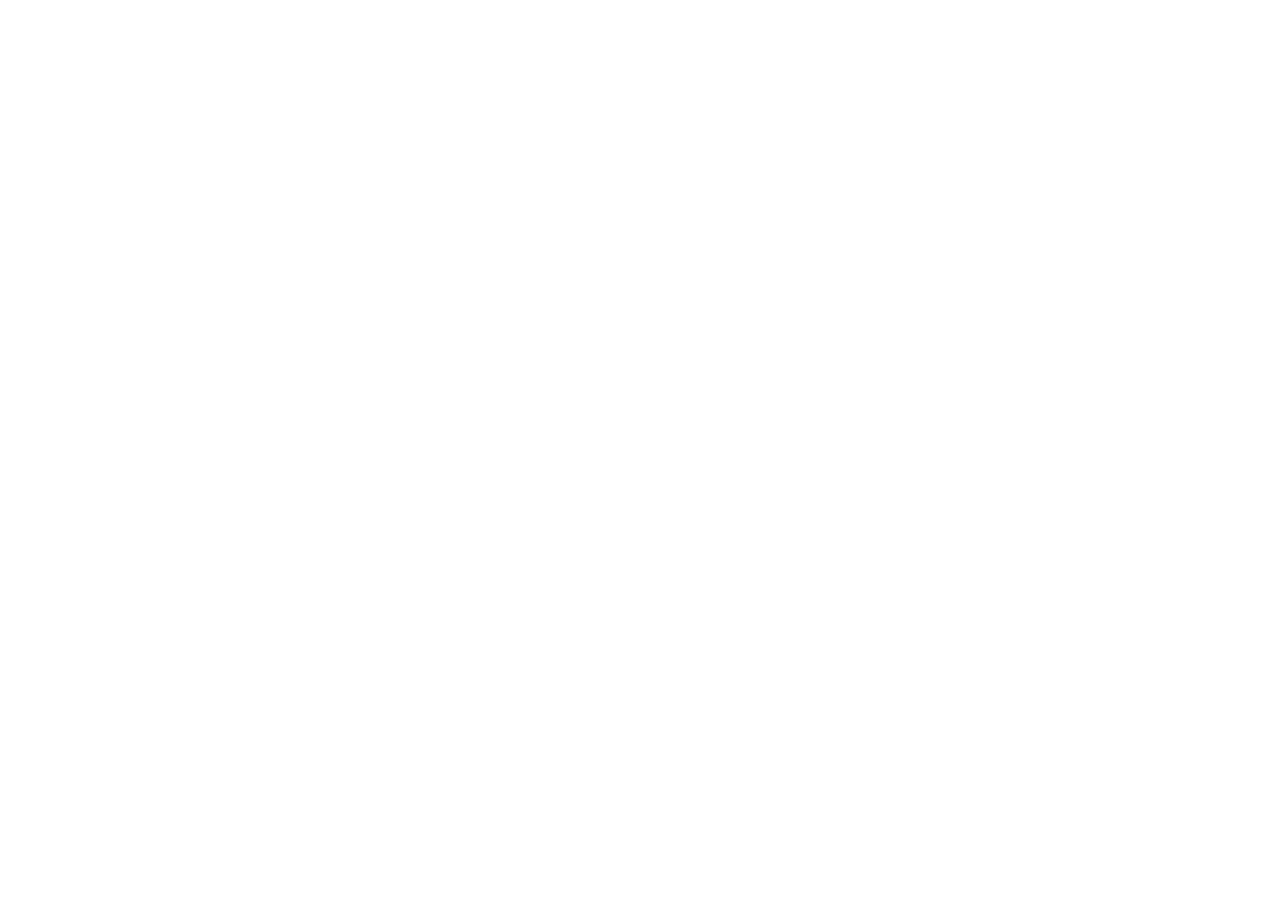
==== Cs_LP_photosite/index.html @ 3e1be852 "[Add]headタグ" ====
<!DOCTYPE html>
<html lang="ja">
  <head>
    <meta charset="UTF-8">
    <meta name="viewport" content="width=device-width,initial-scale=1.0">
    <title>PHOTO BOOK</title>
    <meta name="description" content="テキスト">
    <link rel="apple-touch-icon" href="./img (1)/favicon.ico">
    <link rel="stylesheet" href="https://csstools.github.io/sanitize.css/">
    <link rel="stylesheet" href="./style.css">
  </head>
  <body></body>
</html>
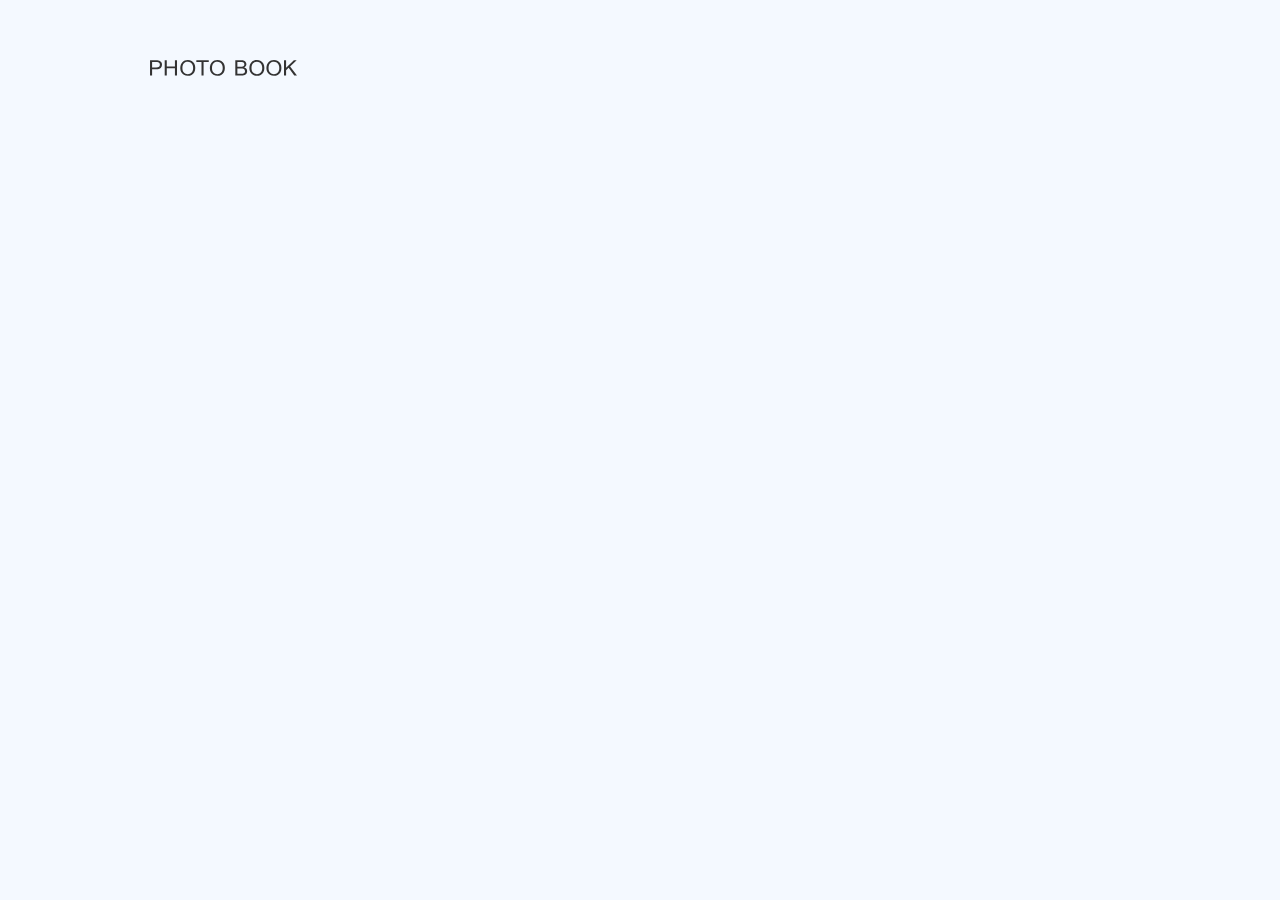
==== commit 154df8c8: "[Add]ヘッダー" ====
--- a/Cs_LP_photosite/index.html
+++ b/Cs_LP_photosite/index.html
@@ -9,5 +9,11 @@
     <link rel="stylesheet" href="https://csstools.github.io/sanitize.css/">
     <link rel="stylesheet" href="./style.css">
   </head>
-  <body></body>
+  <body>
+    <header>
+      <div class="main">
+        <img src="./img (1)/logo.svg" class="head-logo">
+      </div>
+    </header>
+  </body>
 </html>--- a/Cs_LP_photosite/style.css
+++ b/Cs_LP_photosite/style.css
@@ -0,0 +1,25 @@
+* {
+  padding: 0;
+  margin: 0;
+  box-sizing: border-box;
+}
+
+body {
+  background-color: #f4f9ff;
+}
+
+.main {
+  width: 1000px;
+  margin: 0 auto;
+  padding: 0 10px;
+}
+
+header {
+  margin-top: 60px;
+  height: 70px;
+  background-color: ;
+}
+
+.head-logo {
+  width: 15%;
+}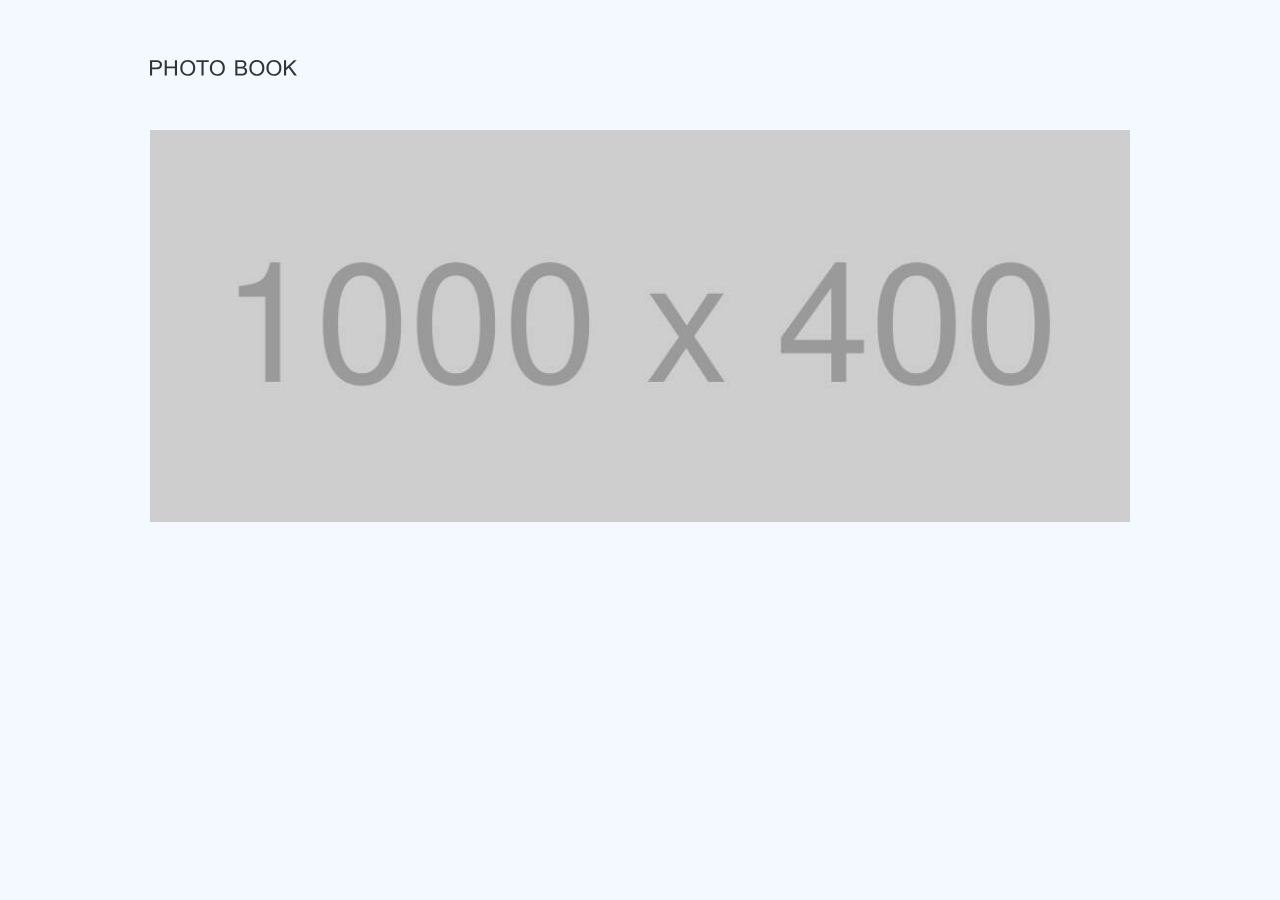
==== commit f44ac5af: "[Add&Fix]メインビジュアルの追加&imgファイル名変更" ====
--- a/Cs_LP_photosite/index.html
+++ b/Cs_LP_photosite/index.html
@@ -5,15 +5,21 @@
     <meta name="viewport" content="width=device-width,initial-scale=1.0">
     <title>PHOTO BOOK</title>
     <meta name="description" content="テキスト">
-    <link rel="apple-touch-icon" href="./img (1)/favicon.ico">
+    <link rel="apple-touch-icon" href="./img/favicon.ico">
     <link rel="stylesheet" href="https://csstools.github.io/sanitize.css/">
     <link rel="stylesheet" href="./style.css">
   </head>
   <body>
-    <header>
+    <div class="container">
+      <header>
+        <img src="./img/logo.svg" class="head-logo">
+      </header>
+
       <div class="main">
-        <img src="./img (1)/logo.svg" class="head-logo">
+        <div class="main-visual">
+          <img src="./img/mainvisual.jpg" alt="メインビジュアル">
+        </div>
       </div>
-    </header>
+    </div>
   </body>
 </html>--- a/Cs_LP_photosite/style.css
+++ b/Cs_LP_photosite/style.css
@@ -8,7 +8,7 @@
   background-color: #f4f9ff;
 }
 
-.main {
+.container {
   width: 1000px;
   margin: 0 auto;
   padding: 0 10px;
@@ -22,4 +22,9 @@
 
 .head-logo {
   width: 15%;
+}
+
+.main-visual img {
+  width: 100%;
+  max-width: 1000px;
 }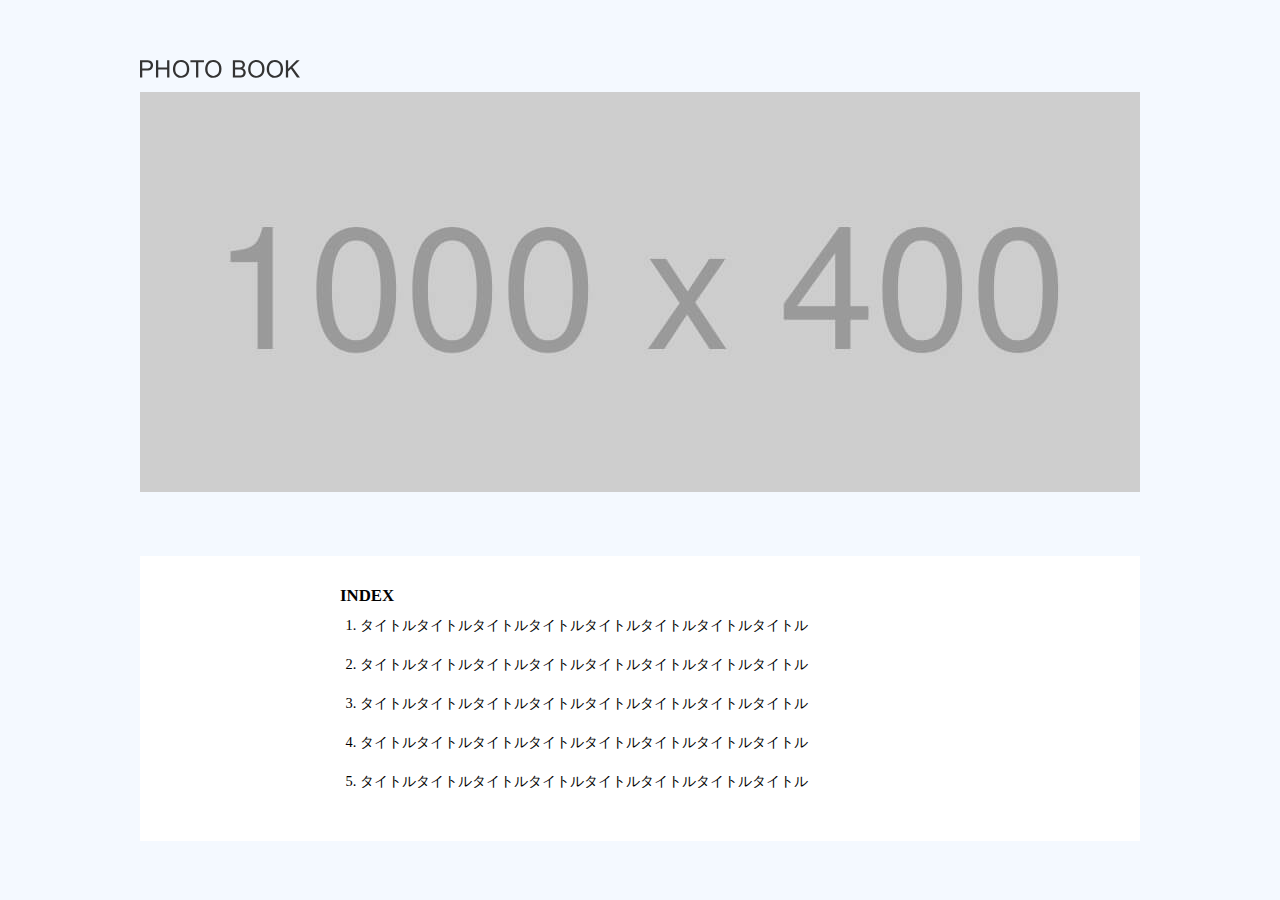
==== commit b9650739: "[Add]index" ====
--- a/Cs_LP_photosite/index.html
+++ b/Cs_LP_photosite/index.html
@@ -19,6 +19,18 @@
         <div class="main-visual">
           <img src="./img/mainvisual.jpg" alt="メインビジュアル">
         </div>
+        <div class="index">
+          <div class="content">
+            <h3>INDEX</h3>
+            <ol>
+              <li>タイトルタイトルタイトルタイトルタイトルタイトルタイトルタイトル</li>
+              <li>タイトルタイトルタイトルタイトルタイトルタイトルタイトルタイトル</li>
+              <li>タイトルタイトルタイトルタイトルタイトルタイトルタイトルタイトル</li>
+              <li>タイトルタイトルタイトルタイトルタイトルタイトルタイトルタイトル</li>
+              <li>タイトルタイトルタイトルタイトルタイトルタイトルタイトルタイトル</li>
+            </ol>
+          </div>
+        </div>
       </div>
     </div>
   </body>
--- a/Cs_LP_photosite/style.css
+++ b/Cs_LP_photosite/style.css
@@ -5,26 +5,51 @@
 }
 
 body {
+  font-size: 0.9rem;
   background-color: #f4f9ff;
 }
 
 .container {
   width: 1000px;
   margin: 0 auto;
-  padding: 0 10px;
+  /* padding: 0 10px; */
 }
 
 header {
   margin-top: 60px;
-  height: 70px;
-  background-color: ;
+  /* height: 70px;
+  background-color: ; */
 }
 
 .head-logo {
-  width: 15%;
+  width: 160px;
+  margin-bottom: 10px;
 }
 
 .main-visual img {
   width: 100%;
-  max-width: 1000px;
+  /* max-width: 1000px; */
+}
+
+.index {
+  padding: 30px 0;
+  margin-top: 60px;
+  background-color: #fff;
+}
+
+.content {
+  width: 600px;
+  margin: 0 auto;
+}
+
+h3 {
+  margin-bottom: 10px;
+}
+
+ol {
+  margin-left: 20px;
+}
+
+li {
+  margin-bottom: 20px;
 }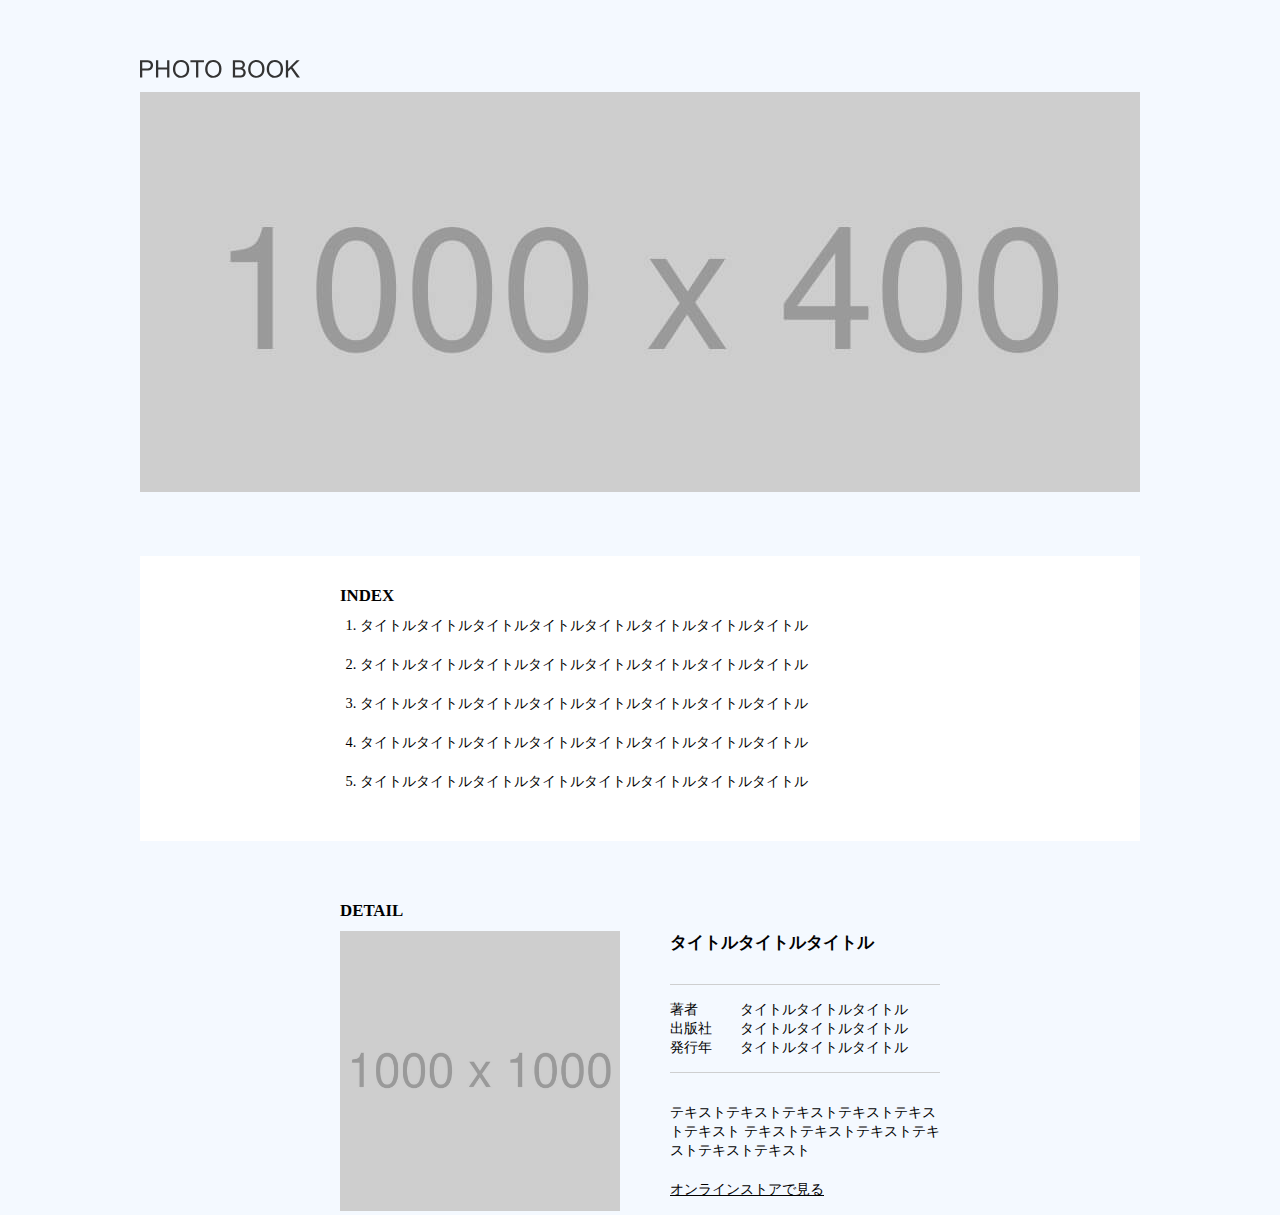
==== commit 378746d9: "[Add]Detail" ====
--- a/Cs_LP_photosite/index.html
+++ b/Cs_LP_photosite/index.html
@@ -19,7 +19,7 @@
         <div class="main-visual">
           <img src="./img/mainvisual.jpg" alt="メインビジュアル">
         </div>
-        <div class="index">
+        <div class="section index">
           <div class="content">
             <h3>INDEX</h3>
             <ol>
@@ -31,6 +31,28 @@
             </ol>
           </div>
         </div>
+        <div class="section detail">
+          <div class="content">
+            <h3>DETAIL</h3>
+            <div class="book">
+              <div class="book-left">
+                <img src="./img/detail.jpg" class="book-image">
+              </div>
+              <div class="book-right">
+                <h3 class="book-title">タイトルタイトルタイトル</h3>
+                <div class="book-info">
+                  <p>
+                    著者　　　タイトルタイトルタイトル<br>
+                    出版社　　タイトルタイトルタイトル<br>
+                    発行年　　タイトルタイトルタイトル
+                  </p>
+                </div>
+                <p class="book-text">テキストテキストテキストテキストテキストテキスト テキストテキストテキストテキストテキストテキスト</p>
+                <a href="index.html" class="book-link">オンラインストアで見る</a>
+              </div>
+            </div>
+          </div>
+        </div>
       </div>
     </div>
   </body>
--- a/Cs_LP_photosite/style.css
+++ b/Cs_LP_photosite/style.css
@@ -31,9 +31,12 @@
   /* max-width: 1000px; */
 }
 
+.section {
+  margin-top: 60px;
+}
+
 .index {
   padding: 30px 0;
-  margin-top: 60px;
   background-color: #fff;
 }
 
@@ -52,4 +55,36 @@
 
 li {
   margin-bottom: 20px;
+}
+
+.book {
+  display: flex;
+}
+
+.book-image {
+  width: 280px;
+}
+
+.book-right {
+  margin-left: 50px;
+}
+
+.book-title {
+  margin-bottom: 30px;
+}
+
+.book-info {
+  padding: 15px 0;
+  border-top: 1px solid #c1c1c1c0;
+  border-bottom: 1px solid #c1c1c1c0;
+}
+
+.book-text {
+  margin-top: 30px;
+}
+
+.book-link {
+  color: black;
+  display: block;
+  margin-top: 20px;
 }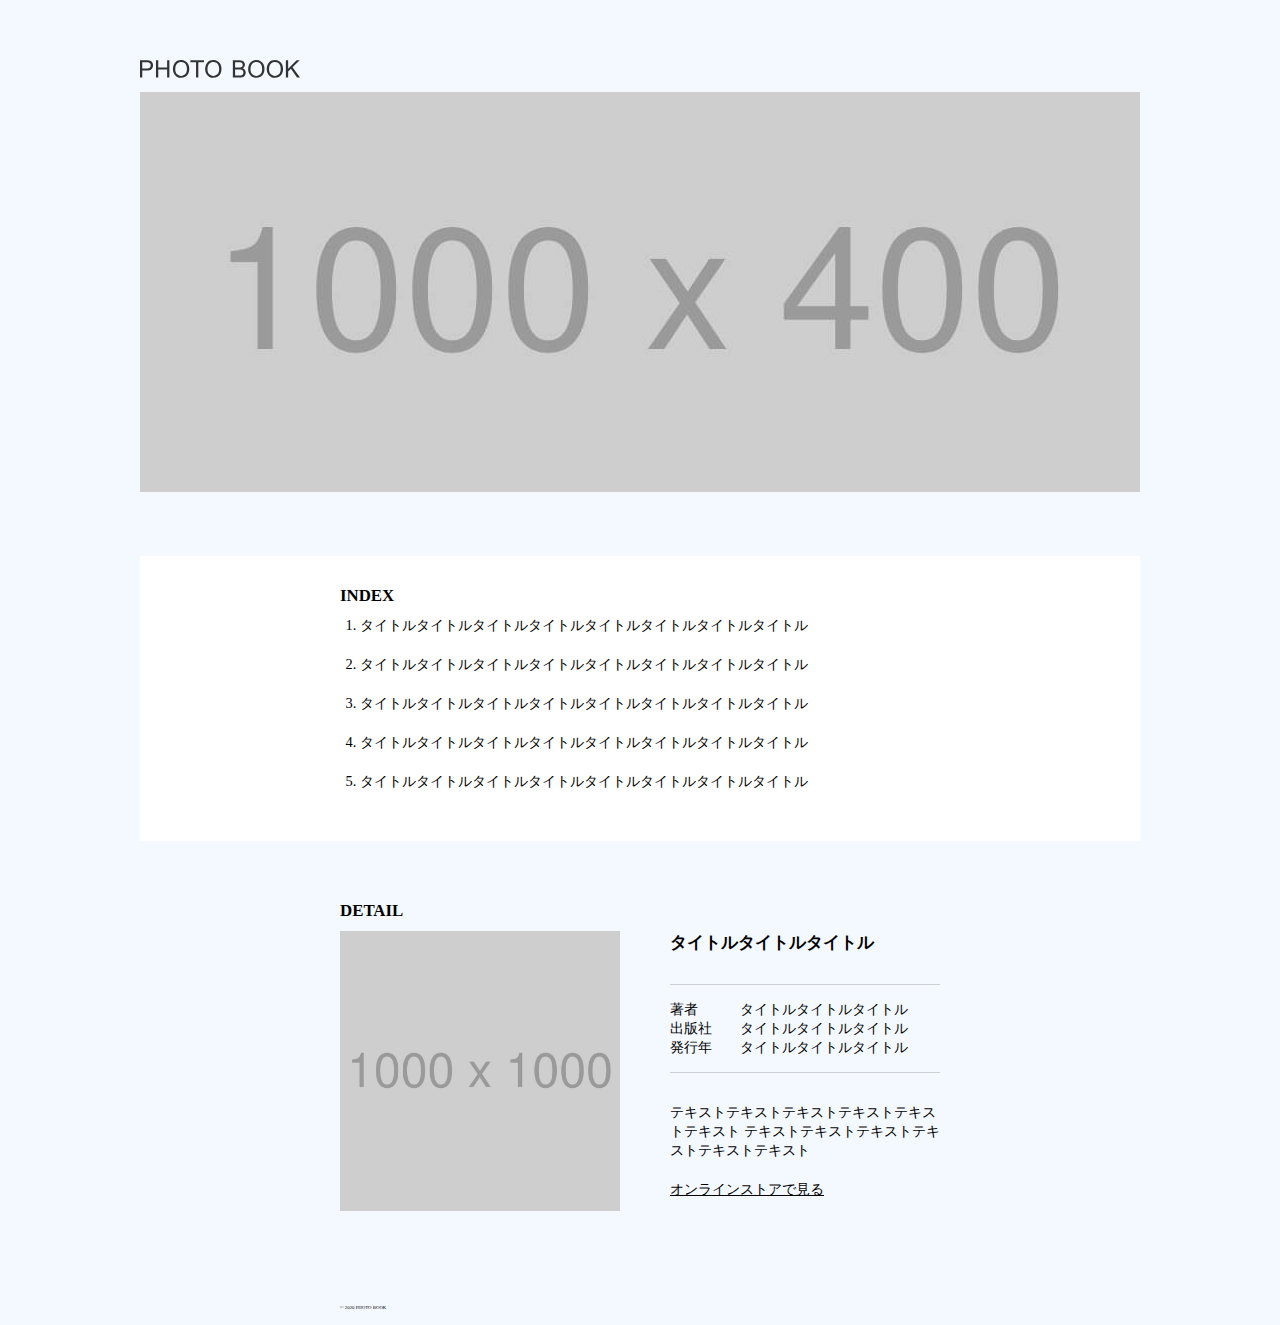
==== commit e8f47aea: "[Add]フッター" ====
--- a/Cs_LP_photosite/index.html
+++ b/Cs_LP_photosite/index.html
@@ -16,7 +16,7 @@
       </header>
 
       <div class="main">
-        <div class="main-visual">
+        <div class="section main-visual">
           <img src="./img/mainvisual.jpg" alt="メインビジュアル">
         </div>
         <div class="section index">
@@ -54,6 +54,12 @@
           </div>
         </div>
       </div>
+
+      <footer>
+        <div class="content">
+          <p>&copy; 2020 PHOTO BOOK</p>
+        </div>
+      </footer>
     </div>
   </body>
 </html>--- a/Cs_LP_photosite/style.css
+++ b/Cs_LP_photosite/style.css
@@ -32,7 +32,7 @@
 }
 
 .section {
-  margin-top: 60px;
+  margin-bottom: 60px;
 }
 
 .index {
@@ -87,4 +87,13 @@
   color: black;
   display: block;
   margin-top: 20px;
+}
+
+footer {
+  padding-top: 30px;
+  padding-bottom: 15px;
+}
+
+footer p {
+  font-size: 0.3rem;
 }